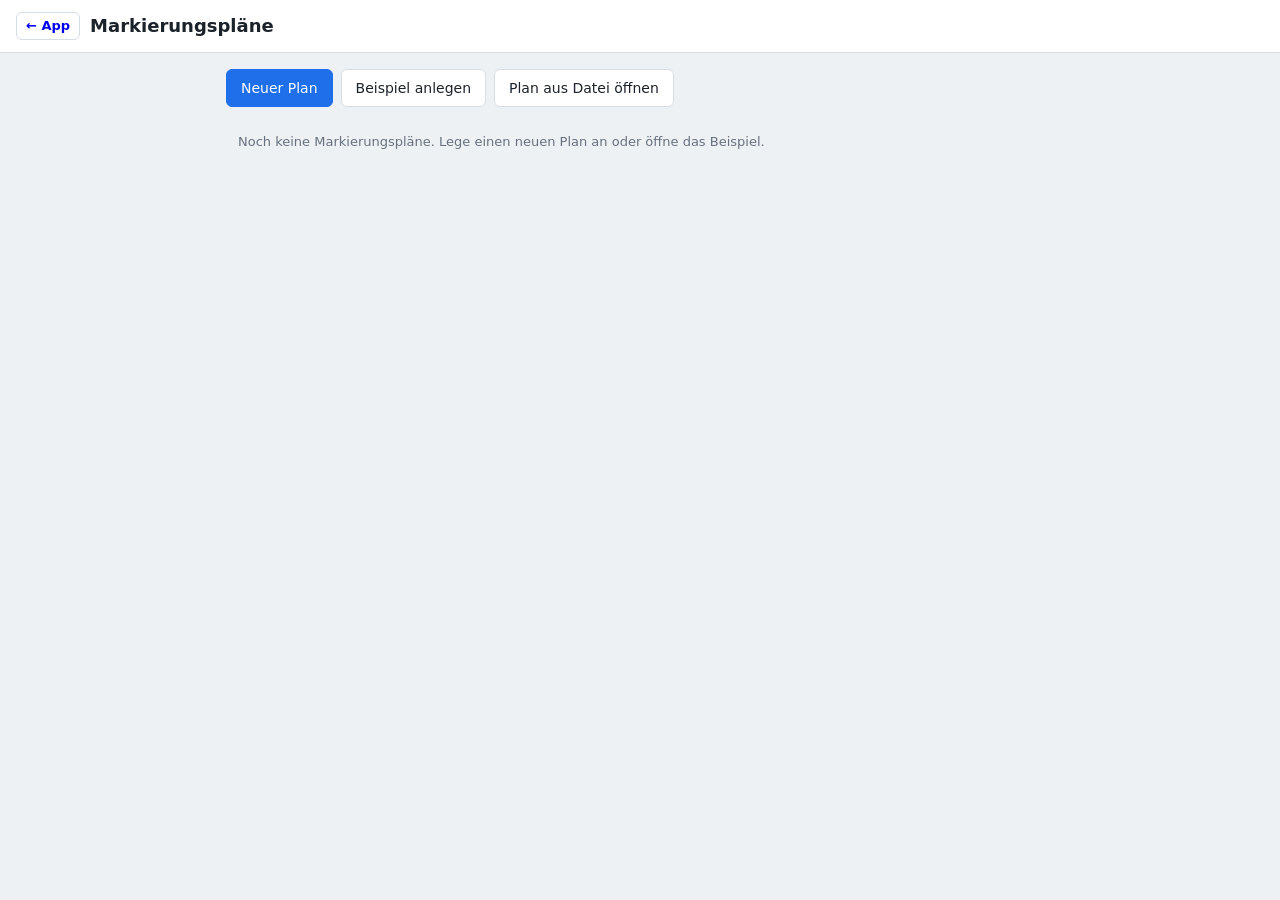
==== markierung.html @ 3236a151 "Etappe 5: Markierungsplan - Neuer Bereich «Markierungsplan» (markierung.html) als dritte Kachel   au" ====
<!doctype html>
<html lang="de-CH">
<head>
  <meta charset="utf-8">
  <meta name="viewport" content="width=device-width, initial-scale=1, viewport-fit=cover">
  <title>Markierungspläne</title>
  <meta name="theme-color" content="#1f6f3a">
  <link rel="manifest" href="manifest.webmanifest">
  <link rel="icon" type="image/png" sizes="192x192" href="icons/icon-192.png">
  <link rel="apple-touch-icon" href="icons/apple-touch-icon.png">
  <link rel="stylesheet" href="css/markierung.css">
</head>
<body>

<!-- ===== Liste der Markierungspläne ===== -->
<div id="liste">
  <div class="liste-kopf">
    <a class="btn zurueck" href="index.html#/">← App</a>
    <h1>Markierungspläne</h1>
  </div>
  <div class="liste-inhalt">
    <p class="hinweis-handy">Auf dem Handy kannst du Pläne ansehen, Warnungen prüfen und das PDF holen. Bearbeiten geht am PC oder Tablet.</p>
    <div class="liste-knoepfe">
      <button class="btn primary nur-pc" id="lNeu">Neuer Plan</button>
      <button class="btn nur-pc" id="lBeispiel">Beispiel anlegen</button>
      <button class="btn" id="lOeffnen">Plan aus Datei öffnen</button>
    </div>
    <ul id="plan-liste"></ul>
  </div>
</div>

<!-- ===== Planer ===== -->
<div id="planer">
<header>
  <a class="btn zurueck" href="#/" title="Zurück zur Liste der Pläne">← Pläne</a>
  <input id="projName" title="Name des Plans" spellcheck="false">
  <div class="sep"></div>
  <button class="btn" id="bSave" title="Plan als Datei speichern, z.B. zum Weitergeben (Ctrl+S)">Als Datei</button>
  <details class="menu" id="mExport"><summary class="btn">Ausgabe ▾</summary>
    <div class="pop">
      <button data-exp="print">Plan drucken / als PDF</button>
      <button data-exp="dxf">DXF für CAD (Meter)</button>
      <button data-exp="svg">SVG (Vektorgrafik)</button>
      <button data-exp="csv">Mengenliste (CSV)</button>
      <button data-exp="pts">Einbauteile mit Koordinaten (CSV)</button>
    </div>
  </details>
  <div class="sep nur-pc"></div>
  <button class="btn nur-pc" id="bUndo" title="Rückgängig (Ctrl+Z)">↶</button>
  <button class="btn nur-pc" id="bRedo" title="Wiederholen (Ctrl+Y)">↷</button>
  <span class="wcount" id="wcount" title="Warnungen anzeigen"></span>
  <div class="spacer"></div>
  <label class="tog"><input type="checkbox" id="sGrid"> Raster</label>
  <label class="tog"><input type="checkbox" id="sSafety"> Sicherheitszonen</label>
  <label class="tog"><input type="checkbox" id="sDims"> Abstände</label>
  <label class="tog"><input type="checkbox" id="sNotes"> Beschriftung</label>
  <label class="tog nur-pc"><input type="checkbox" id="sGaps"> Kreuzungen unterbrechen</label>
  <label class="tog"><input type="checkbox" id="sThick"> Linien betonen</label>
  <label class="tog nur-pc">Fang <select id="sSnap"><option value="0">aus</option><option value="0.01">1 cm</option><option value="0.05">5 cm</option><option value="0.1">10 cm</option><option value="0.5">50 cm</option><option value="1">1 m</option></select></label>
</header>

<div id="app">
  <aside id="left">
    <section class="nur-pc">
      <h3>1 · Platz</h3>
      <div class="g2">
        <label class="fld"><span>Länge <em>(m)</em></span><input type="number" id="pL" step="0.5" min="5" max="300"></label>
        <label class="fld"><span>Breite <em>(m)</em></span><input type="number" id="pB" step="0.5" min="5" max="300"></label>
      </div>
      <label class="fld"><span>Belag</span><select id="pBelag"></select></label>
      <div class="small muted">Der Belagsrand ist die Grenze für alle Prüfungen.</div>
    </section>
    <section class="nur-pc">
      <h3>2 · Feld hinzufügen</h3>
      <label class="fld"><span>Sportart</span><select id="addSport"></select></label>
      <label class="fld"><span>Normstufe</span><select id="addStufe"></select></label>
      <div class="small muted" id="addInfo" style="margin-bottom:8px"></div>
      <button class="btn primary wide" id="bAdd">Feld auf den Platz setzen</button>
    </section>
    <section>
      <h3>Felder im Plan</h3>
      <div id="list"></div>
    </section>
    <section class="nur-pc">
      <details><summary class="small">Bedienung</summary>
        <ul class="help">
          <li>Feld anklicken = auswählen, ziehen = verschieben</li>
          <li>Nochmals klicken = darunterliegendes Feld wählen</li>
          <li>Runder Griff = drehen (15°-Schritte, Shift = 1°)</li>
          <li>Leere Fläche ziehen = Ansicht verschieben, Mausrad oder zwei Finger = Zoom</li>
          <li>Pfeiltasten = 10 cm verschieben (Shift: 1 m)</li>
          <li><kbd>R</kbd> / <kbd>Shift</kbd>+<kbd>R</kbd> = 90° drehen, <kbd>Ctrl</kbd>+<kbd>D</kbd> = duplizieren, <kbd>Entf</kbd> = löschen</li>
          <li><kbd>Ctrl</kbd>+<kbd>Z</kbd> / <kbd>Ctrl</kbd>+<kbd>Y</kbd> = rückgängig / wiederholen, <kbd>F</kbd> = Platz einpassen</li>
          <li>Koordinaten: ab Platzecke oben links, X nach rechts, Y nach unten</li>
          <li>Der Plan wird automatisch gespeichert.</li>
        </ul>
      </details>
    </section>
  </aside>

  <main id="stage">
    <svg id="svg" xmlns="http://www.w3.org/2000/svg"><g id="vp"><g id="content"></g><g id="overlay"></g></g></svg>
    <div class="hud bl"><div id="scalebar"><div class="bar"></div><span></span></div></div>
    <div class="hud br" id="coords"></div>
    <div class="hud tr"><button id="zIn" title="Vergrössern">+</button><button id="zOut" title="Verkleinern">−</button><button id="zFit" title="Platz einpassen (F)">⤢</button></div>
  </main>

  <aside id="right">
    <div class="tabs">
      <button data-tab="props" class="on">Feld</button>
      <button data-tab="warn">Warnungen</button>
      <button data-tab="qty">Mengen</button>
      <button data-tab="pts">Einbauteile</button>
    </div>
    <div class="tabbody" id="tab-props"></div>
    <div class="tabbody" id="tab-warn" hidden></div>
    <div class="tabbody" id="tab-qty" hidden></div>
    <div class="tabbody" id="tab-pts" hidden></div>
  </aside>
</div>
</div>

<input type="file" id="fileIn" accept=".json,application/json" hidden>

<dialog id="dlgPrint">
  <h2>Plan drucken / als PDF speichern</h2>
  <label class="fld"><span>Titel</span><input type="text" id="prTitle"></label>
  <div class="g2">
    <label class="fld"><span>Papier</span><select id="prPaper"><option value="A4L">A4 quer</option><option value="A4P">A4 hoch</option><option value="A3L" selected>A3 quer</option><option value="A3P">A3 hoch</option></select></label>
    <label class="fld"><span>Massstab</span><select id="prScale"><option value="fit">automatisch</option><option value="100">1:100</option><option value="200">1:200</option><option value="250">1:250</option><option value="500">1:500</option><option value="1000">1:1000</option></select></label>
  </div>
  <label class="chk"><input type="checkbox" id="prThick" checked> Linien für den Druck betonen (mind. 0.2 mm)</label>
  <label class="chk"><input type="checkbox" id="prSafety" checked> Sicherheitszonen einzeichnen</label>
  <label class="chk"><input type="checkbox" id="prWarn" checked> Warnliste auf dem Plan</label>
  <label class="chk"><input type="checkbox" id="prLage" checked> Lagemasse der Felder (Massketten am Platzrand)</label>
  <label class="chk"><input type="checkbox" id="prDetail" checked> Detailblatt pro Feld mit Massen und Eckpunkten zum Einmessen</label>
  <label class="chk"><input type="checkbox" id="prQty" checked> Mengen und Einbauteile auf der letzten Seite</label>
  <div class="info" id="prInfo"></div>
  <p class="small muted">Im Druckdialog «Als PDF speichern» wählen und die Skalierung auf 100 % lassen, damit der Massstab stimmt.</p>
  <div class="dlgbtns"><button class="btn" id="prCancel">Abbrechen</button><button class="btn primary" id="prGo">Drucken …</button></div>
</dialog>

<div id="meldung" class="meldung" role="status" aria-live="polite" hidden></div>
<div id="printArea"></div>

<noscript>Diese Seite braucht JavaScript.</noscript>
<script type="module" src="js/markierung/planer.js"></script>
</body>
</html>
---- css/markierung.css ----
/* Markierungsplaner – eigene Seite (markierung.html). Unabhängig von css/app.css. */
:root{
  --bg:#eef1f4;--panel:#fff;--panel2:#f6f8fa;--border:#d7dde4;--text:#1b222a;--muted:#66717d;
  --accent:#1f6feb;--accent-weak:#e7f0ff;--accent-line:#a3c2f7;--danger:#c62828;--warn:#b25e00;--info:#2e5f9e;
  --canvas:#7d8a78;
}
*{box-sizing:border-box}
html,body{height:100%;margin:0}
body{font:13px/1.4 system-ui,-apple-system,"Segoe UI",Roboto,Arial,sans-serif;color:var(--text);background:var(--bg);display:flex;flex-direction:column;overflow:hidden}
button,input,select{font:inherit;color:inherit}
header{display:flex;align-items:center;gap:6px;padding:6px 10px;background:var(--panel);border-bottom:1px solid var(--border);flex-wrap:wrap;position:relative;z-index:5}
.brand{display:flex;align-items:center;gap:7px;font-weight:700;font-size:14px;white-space:nowrap;margin-right:4px}
.brand svg{width:24px;height:24px}
.brand small{font-weight:500;color:var(--muted);font-size:11px;border:1px solid var(--border);border-radius:10px;padding:0 6px}
#projName{border:1px solid transparent;border-radius:6px;padding:4px 6px;width:210px;background:transparent;font-weight:600}
#projName:hover,#projName:focus{border-color:var(--border);background:#fff;outline:none}
.sep{width:1px;height:22px;background:var(--border);margin:0 3px}
.spacer{flex:1}
.btn{border:1px solid var(--border);background:#fff;border-radius:6px;padding:5px 9px;cursor:pointer;display:inline-flex;align-items:center;gap:5px;white-space:nowrap;line-height:1.2}
.btn:hover{background:var(--panel2)}
.btn:disabled{opacity:.4;cursor:default;background:#fff}
.btn.primary{background:var(--accent);border-color:var(--accent);color:#fff}
.btn.primary:hover{background:#1a5fd0}
.btn.danger{color:var(--danger)}
.btn.sm{padding:3px 7px;font-size:12px}
.btn.wide{width:100%;justify-content:center}
.tog{display:inline-flex;align-items:center;gap:4px;font-size:12px;color:var(--muted);white-space:nowrap;cursor:pointer;padding:0 3px}
.tog select{border:1px solid var(--border);border-radius:5px;padding:2px 4px;background:#fff}
.menu{position:relative}
.menu summary{list-style:none}
.menu summary::-webkit-details-marker{display:none}
.menu .pop{position:absolute;top:calc(100% + 4px);left:0;background:#fff;border:1px solid var(--border);border-radius:8px;box-shadow:0 8px 24px rgba(0,0,0,.12);padding:4px;min-width:230px;z-index:20}
.menu .pop button{display:block;width:100%;text-align:left;border:0;background:none;padding:7px 10px;border-radius:5px;cursor:pointer}
.menu .pop button:hover{background:var(--panel2)}
.wcount{display:inline-flex;gap:4px;cursor:pointer;border:1px solid var(--border);border-radius:14px;padding:2px 8px;background:#fff;font-size:12px}
.wcount b{font-weight:700}
.c-hoch{color:var(--danger)} .c-warnung{color:var(--warn)} .c-hinweis{color:var(--info)}
#app{flex:1;display:grid;grid-template-columns:260px minmax(0,1fr) 330px;min-height:0}
aside{overflow:auto;background:var(--panel)}
#left{border-right:1px solid var(--border)}
#right{border-left:1px solid var(--border);display:flex;flex-direction:column}
aside section{padding:10px 12px;border-bottom:1px solid var(--border)}
h3{margin:0 0 8px;font-size:12px;text-transform:uppercase;letter-spacing:.04em;color:var(--muted)}
h4{margin:12px 0 6px;font-size:12px;color:var(--muted)}
.muted{color:var(--muted)} .small{font-size:12px}
.fld{display:flex;flex-direction:column;gap:3px;margin-bottom:8px;font-size:12px}
.fld>span{color:var(--muted)}
.fld em{font-style:normal;opacity:.75}
.fld input[type=number],.fld input[type=text],.fld select{border:1px solid var(--border);border-radius:6px;padding:5px 7px;background:#fff;width:100%;min-width:0}
.fld input:focus,.fld select:focus{outline:2px solid var(--accent-line);outline-offset:-1px;border-color:var(--accent)}
.g2{display:grid;grid-template-columns:1fr 1fr;gap:0 8px}
.g3{display:grid;grid-template-columns:1fr 1fr 1fr;gap:0 6px}
.chk{display:flex;align-items:center;gap:6px;font-size:12px;margin:2px 0 8px;cursor:pointer}
.full{grid-column:1/-1}
.btnrow{display:flex;flex-wrap:wrap;gap:4px;margin:4px 0 10px}
.swatches{display:flex;gap:5px;flex-wrap:wrap}
.swb{width:24px;height:24px;border-radius:6px;border:1px solid rgba(0,0,0,.3);cursor:pointer;padding:0}
.swb.on{outline:2px solid var(--accent);outline-offset:2px}
.sw{display:inline-block;width:12px;height:12px;border-radius:3px;border:1px solid rgba(0,0,0,.3);vertical-align:-2px;margin-right:6px;flex:none}
.info{background:var(--panel2);border:1px solid var(--border);border-radius:6px;padding:7px 9px;font-size:12px;margin:8px 0}
.lrow{display:flex;align-items:center;gap:6px;padding:4px 5px;border-radius:6px;cursor:pointer}
.lrow:hover{background:var(--panel2)}
.lrow.sel{background:var(--accent-weak)}
.lrow.dim .lname{opacity:.45}
.prio{display:inline-flex;align-items:center;justify-content:center;min-width:18px;height:18px;border-radius:9px;background:#e9edf2;font-size:11px;font-weight:700;color:#3b4652}
.prio.p1{background:#1b222a;color:#fff}
.lname{flex:1;overflow:hidden;text-overflow:ellipsis;white-space:nowrap}
.ib{border:0;background:none;padding:2px;cursor:pointer;color:var(--muted);display:inline-flex;border-radius:4px}
.ib:hover{background:#e6eaef;color:var(--text)}
.ib svg{width:15px;height:15px}
.wb{font-size:11px;font-weight:700;border-radius:8px;padding:0 5px;background:#fdecea;color:var(--danger)}
.wb.w{background:#fff3e0;color:var(--warn)}
#stage{position:relative;overflow:hidden;background:var(--canvas)}
#svg{position:absolute;inset:0;width:100%;height:100%;display:block;touch-action:none;user-select:none}
.hud{position:absolute;pointer-events:none;font-size:12px;color:#fff;text-shadow:0 1px 2px rgba(0,0,0,.6)}
.hud.bl{left:12px;bottom:10px}
.hud.br{right:12px;bottom:10px;font-variant-numeric:tabular-nums}
.hud.tr{top:10px;right:10px;pointer-events:auto;display:flex;flex-direction:column;gap:4px}
.hud.tr button{width:32px;height:32px;border-radius:7px;border:1px solid rgba(0,0,0,.15);background:#fff;cursor:pointer;font-size:16px;line-height:1;color:var(--text);box-shadow:0 1px 3px rgba(0,0,0,.2)}
#scalebar .bar{height:6px;border:1.5px solid #fff;border-top:0;margin-bottom:2px;box-shadow:0 1px 1px rgba(0,0,0,.35)}
.tabs{display:flex;border-bottom:1px solid var(--border);background:var(--panel2);flex:none}
.tabs button{flex:1;border:0;background:none;padding:9px 4px;cursor:pointer;font-size:12px;color:var(--muted);border-bottom:2px solid transparent}
.tabs button.on{color:var(--text);border-bottom-color:var(--accent);font-weight:600;background:#fff}
.tabbody{overflow:auto;flex:1;padding:12px}
.tabbody[hidden]{display:none}
table.qt{width:100%;border-collapse:collapse;font-size:12px;margin-bottom:10px;font-variant-numeric:tabular-nums}
.qt th{font-weight:600;color:var(--muted);text-align:left;border-bottom:1px solid var(--border);padding:3px 2px}
.qt td{padding:3px 2px;border-bottom:1px solid #eef1f4;vertical-align:top}
.qt tfoot td{font-weight:700;border-bottom:0}
.r{text-align:right!important;white-space:nowrap}
.warn{border:1px solid var(--border);border-left-width:4px;border-radius:6px;padding:7px 9px;margin-bottom:7px;font-size:12px;cursor:pointer;background:#fff}
.warn.hoch{border-left-color:var(--danger)} .warn.warnung{border-left-color:#f39c12} .warn.hinweis{border-left-color:#7aa6dc}
.warn.ack{opacity:.6}
.warn .wl{font-weight:700;text-transform:uppercase;font-size:10px;letter-spacing:.04em}
.warn .note{margin-top:4px;color:var(--muted)}
.warn .acts{margin-top:5px;display:flex;gap:4px;align-items:center}
.warn input{flex:1;border:1px solid var(--border);border-radius:5px;padding:3px 6px;font-size:12px;min-width:0}
.help{font-size:12px;color:var(--muted);padding-left:16px;margin:6px 0 0}
.help li{margin-bottom:3px}
dialog{border:1px solid var(--border);border-radius:12px;padding:18px 20px;width:min(460px,calc(100vw - 32px));box-shadow:0 20px 50px rgba(0,0,0,.25)}
dialog::backdrop{background:rgba(15,20,25,.35)}
dialog h2{margin:0 0 12px;font-size:16px}
.dlgbtns{display:flex;justify-content:flex-end;gap:8px;margin-top:14px}
.selbox{fill:none;stroke:#49a0ff;stroke-width:1.5px;stroke-dasharray:6 3;vector-effect:non-scaling-stroke}
.selline{stroke:#49a0ff;stroke-width:1.5px;vector-effect:non-scaling-stroke}
.handle{fill:#fff;stroke:#1f6feb;stroke-width:2px;vector-effect:non-scaling-stroke}
.dim{stroke:#fff;stroke-width:1px;vector-effect:non-scaling-stroke}
.dim.bad{stroke:#ff6b6b}
.otext{stroke:rgba(0,0,0,.75);paint-order:stroke;stroke-linejoin:round;font-family:system-ui,"Segoe UI",Arial,sans-serif;font-weight:600}
#printArea{display:none}

/* ---- Ansichten: Planliste und Planer ---- */
#liste,#planer{display:none}
body[data-ansicht="liste"] #liste{display:block;overflow:auto;flex:1}
body[data-ansicht="plan"] #planer{display:flex;flex-direction:column;flex:1;min-height:0}
a.btn{text-decoration:none}
.zurueck{font-weight:600}
.liste-kopf{display:flex;align-items:center;gap:10px;padding:12px 16px;background:var(--panel);border-bottom:1px solid var(--border);flex-wrap:wrap}
.liste-kopf h1{font-size:18px;margin:0;flex:1;min-width:160px}
.liste-inhalt{max-width:860px;margin:0 auto;padding:16px}
.liste-knoepfe{display:flex;gap:8px;flex-wrap:wrap;margin-bottom:14px}
.liste-knoepfe .btn{padding:10px 14px;font-size:14px}
#plan-liste{list-style:none;margin:0;padding:0;display:flex;flex-direction:column;gap:8px}
.plan-zeile{display:flex;align-items:center;gap:8px;background:var(--panel);border:1px solid var(--border);border-radius:10px;padding:4px 8px 4px 4px}
.plan-link{flex:1;display:flex;flex-direction:column;gap:2px;padding:10px 12px;color:inherit;text-decoration:none;border-radius:8px;min-height:48px;justify-content:center}
.plan-link:hover{background:var(--panel2)}
.plan-link b{font-size:15px}
.plan-link span{font-size:12px;color:var(--muted)}
.plan-aktionen{display:flex;gap:4px;flex-wrap:wrap}
.plan-leer{color:var(--muted);padding:12px}
.hinweis-handy{display:none;background:#fff8e1;border:1px solid #ffe08a;border-radius:8px;padding:8px 10px;font-size:12px;margin-bottom:12px}
.meldung{position:fixed;left:50%;bottom:20px;transform:translateX(-50%);background:#1b222a;color:#fff;padding:10px 16px;border-radius:10px;box-shadow:0 6px 20px rgba(0,0,0,.25);z-index:50;max-width:calc(100vw - 32px);font-size:13px}

/* ---- Handy: nur ansehen (Bearbeiten am PC oder Tablet) ---- */
.nur-ansicht .nur-pc{display:none!important}
.nur-ansicht .hinweis-handy{display:block}

@media (max-width:1000px){
  html,body{height:auto} body{overflow:auto}
  body[data-ansicht="plan"] #planer{display:block}
  #app{display:flex;flex-direction:column}
  #stage{height:60vh;order:-1;flex:none}
  #left,#right{border:0;border-top:1px solid var(--border)}
}
@media print{
  html,body{height:auto!important;overflow:visible!important;background:#fff!important;display:block!important}
  body>*:not(#printArea){display:none!important}
  #printArea{display:block!important}
}
.pp-page{overflow:hidden;break-after:page;page-break-after:always;-webkit-print-color-adjust:exact;print-color-adjust:exact;font:9.5pt Arial,Helvetica,sans-serif;color:#000}
.pp-page:last-child{break-after:auto;page-break-after:auto}
.pp-head{display:flex;justify-content:space-between;align-items:flex-end;gap:6mm;border-bottom:.4mm solid #000;padding-bottom:2mm;margin-bottom:2mm;height:20mm}
.pp-title{font-size:15pt;font-weight:700}
.pp-sub{font-size:8.5pt;color:#333}
.pp-legend{display:flex;flex-wrap:wrap;gap:1mm 4mm;font-size:8pt;max-width:55%}
.pp-legend i{display:inline-block;width:5mm;height:2.6mm;border:.2mm solid #555;margin-right:1.2mm;vertical-align:-.3mm}
.pp-scale{text-align:right;font-size:9pt}
.pp-plan{outline:.3mm solid #000;outline-offset:-.3mm;overflow:hidden}
.pp-plan svg{display:block}
.pp-table{border-collapse:collapse;width:100%;font-size:8.5pt;margin-bottom:4mm}
.pp-table th,.pp-table td{border-bottom:.2mm solid #999;padding:1.1mm 1.6mm;text-align:left;vertical-align:top}
.pp-table td.r,.pp-table th.r{text-align:right}
.pp-page h2{font-size:11pt;margin:4mm 0 2mm}
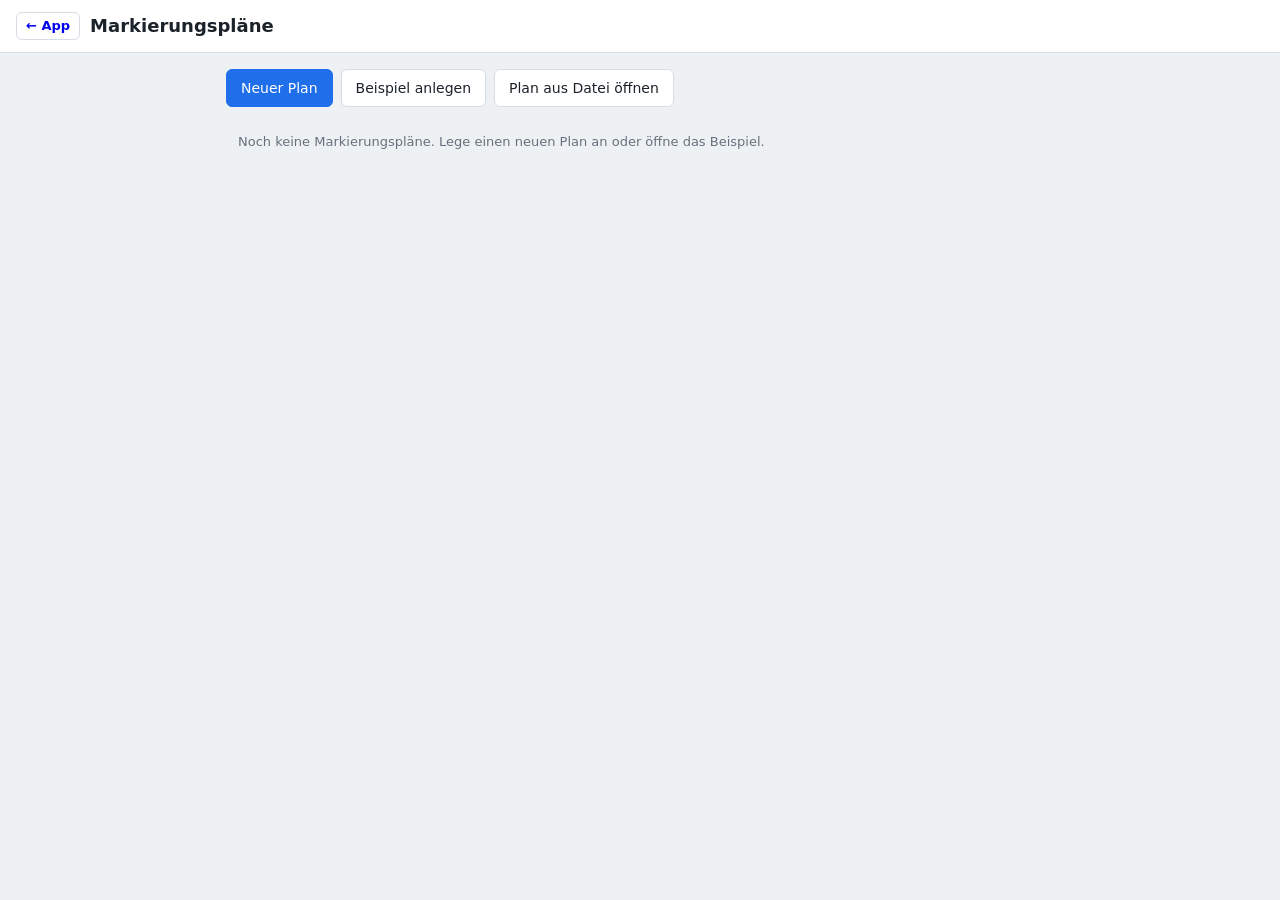
==== commit 9a6ea7a7: "Weitsprung: Startzahlen, feste Grube, Eingaben auf 1 cm - Weitsprung: Option «Startzahlen am Anlaufb" ====
--- a/markierung.html
+++ b/markierung.html
@@ -88,7 +88,8 @@
           <li>Nochmals klicken = darunterliegendes Feld wählen</li>
           <li>Runder Griff = drehen (15°-Schritte, Shift = 1°)</li>
           <li>Leere Fläche ziehen = Ansicht verschieben, Mausrad oder zwei Finger = Zoom</li>
-          <li>Pfeiltasten = 10 cm verschieben (Shift: 1 m)</li>
+          <li>Pfeiltasten = 1 cm verschieben (Shift: 10 cm, Ctrl: 1 m)</li>
+          <li>Weitsprung: Beim Ändern von Anlauf und Optionen bleibt die Grube stehen</li>
           <li><kbd>R</kbd> / <kbd>Shift</kbd>+<kbd>R</kbd> = 90° drehen, <kbd>Ctrl</kbd>+<kbd>D</kbd> = duplizieren, <kbd>Entf</kbd> = löschen</li>
           <li><kbd>Ctrl</kbd>+<kbd>Z</kbd> / <kbd>Ctrl</kbd>+<kbd>Y</kbd> = rückgängig / wiederholen, <kbd>F</kbd> = Platz einpassen</li>
           <li>Koordinaten: ab Platzecke oben links, X nach rechts, Y nach unten</li>
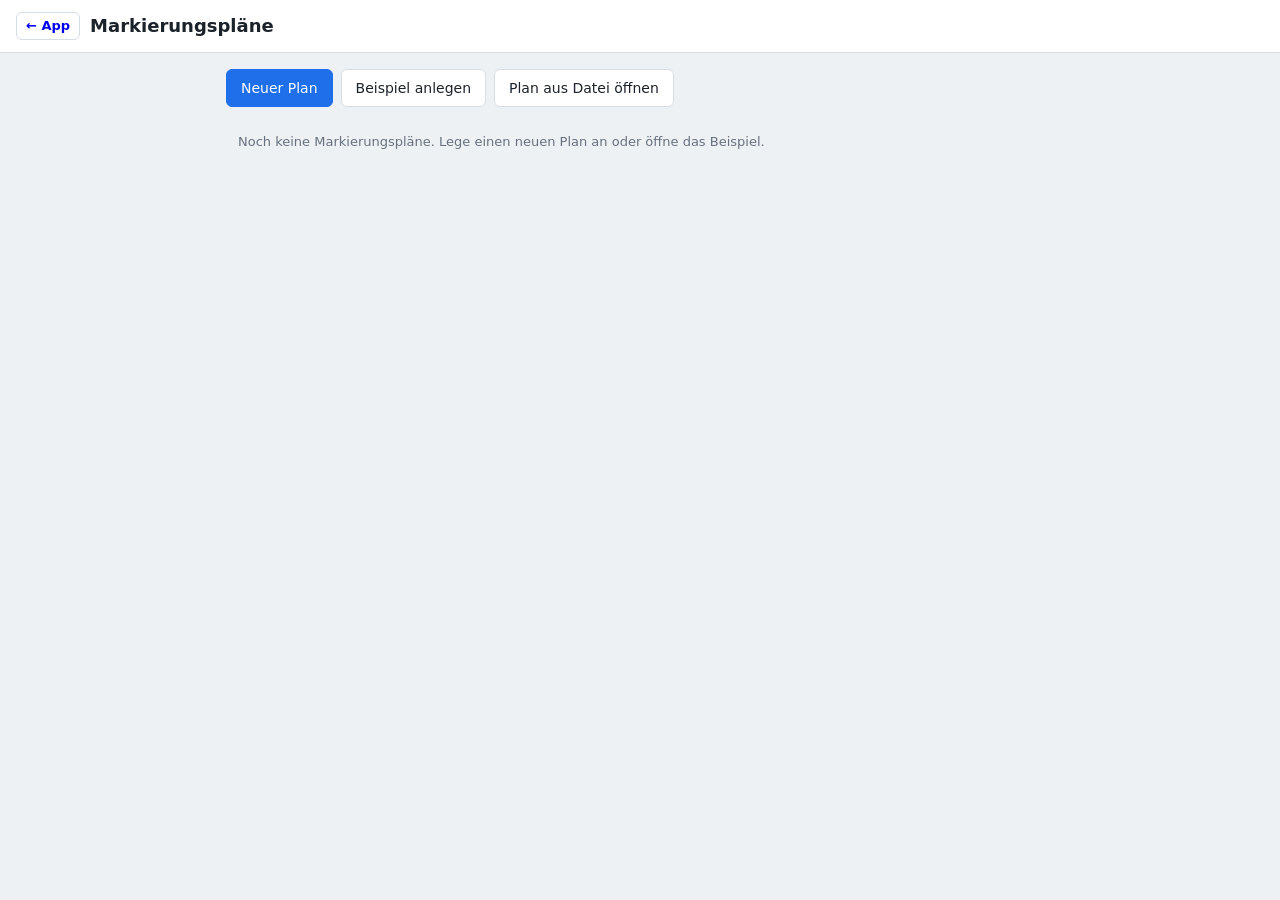
==== commit 2d69b472: "Markierungsplan: Einrasten, Grube ausserhalb, mobile Netzpfosten - Einrasten beim Ziehen an Platzran" ====
--- a/markierung.html
+++ b/markierung.html
@@ -56,6 +56,7 @@
   <label class="tog"><input type="checkbox" id="sNotes"> Beschriftung</label>
   <label class="tog nur-pc"><input type="checkbox" id="sGaps"> Kreuzungen unterbrechen</label>
   <label class="tog"><input type="checkbox" id="sThick"> Linien betonen</label>
+  <label class="tog nur-pc" title="Beim Ziehen am Platzrand, in der Platzmitte und an der Sicherheitszone einrasten (Alt gedrückt = ohne)"><input type="checkbox" id="sMagnet"> Einrasten</label>
   <label class="tog nur-pc">Fang <select id="sSnap"><option value="0">aus</option><option value="0.01">1 cm</option><option value="0.05">5 cm</option><option value="0.1">10 cm</option><option value="0.5">50 cm</option><option value="1">1 m</option></select></label>
 </header>
 
@@ -88,8 +89,9 @@
           <li>Nochmals klicken = darunterliegendes Feld wählen</li>
           <li>Runder Griff = drehen (15°-Schritte, Shift = 1°)</li>
           <li>Leere Fläche ziehen = Ansicht verschieben, Mausrad oder zwei Finger = Zoom</li>
-          <li>Pfeiltasten = 1 cm verschieben (Shift: 10 cm, Ctrl: 1 m)</li>
-          <li>Weitsprung: Beim Ändern von Anlauf und Optionen bleibt die Grube stehen</li>
+          <li>Beim Ziehen rastet das Feld am Platzrand, in der Platzmitte und an der Sicherheitszone ein (blaue Hilfslinie). <kbd>Alt</kbd> gedrückt halten = ohne Einrasten</li>
+          <li>Pfeiltasten = 1 cm verschieben (Shift: 10 cm, Ctrl: 1 m), ohne Einrasten</li>
+          <li>Weitsprung: Beim Ändern von Anlauf, Optionen und Drehung bleibt die Grube stehen. Die Grube darf über den Platzrand hinaus.</li>
           <li><kbd>R</kbd> / <kbd>Shift</kbd>+<kbd>R</kbd> = 90° drehen, <kbd>Ctrl</kbd>+<kbd>D</kbd> = duplizieren, <kbd>Entf</kbd> = löschen</li>
           <li><kbd>Ctrl</kbd>+<kbd>Z</kbd> / <kbd>Ctrl</kbd>+<kbd>Y</kbd> = rückgängig / wiederholen, <kbd>F</kbd> = Platz einpassen</li>
           <li>Koordinaten: ab Platzecke oben links, X nach rechts, Y nach unten</li>
--- a/css/markierung.css
+++ b/css/markierung.css
@@ -106,6 +106,7 @@
 .handle{fill:#fff;stroke:#1f6feb;stroke-width:2px;vector-effect:non-scaling-stroke}
 .dim{stroke:#fff;stroke-width:1px;vector-effect:non-scaling-stroke}
 .dim.bad{stroke:#ff6b6b}
+.fang{stroke:#4fc3ff;stroke-width:1.5px;stroke-dasharray:8 4;vector-effect:non-scaling-stroke;pointer-events:none}
 .otext{stroke:rgba(0,0,0,.75);paint-order:stroke;stroke-linejoin:round;font-family:system-ui,"Segoe UI",Arial,sans-serif;font-weight:600}
 #printArea{display:none}
 
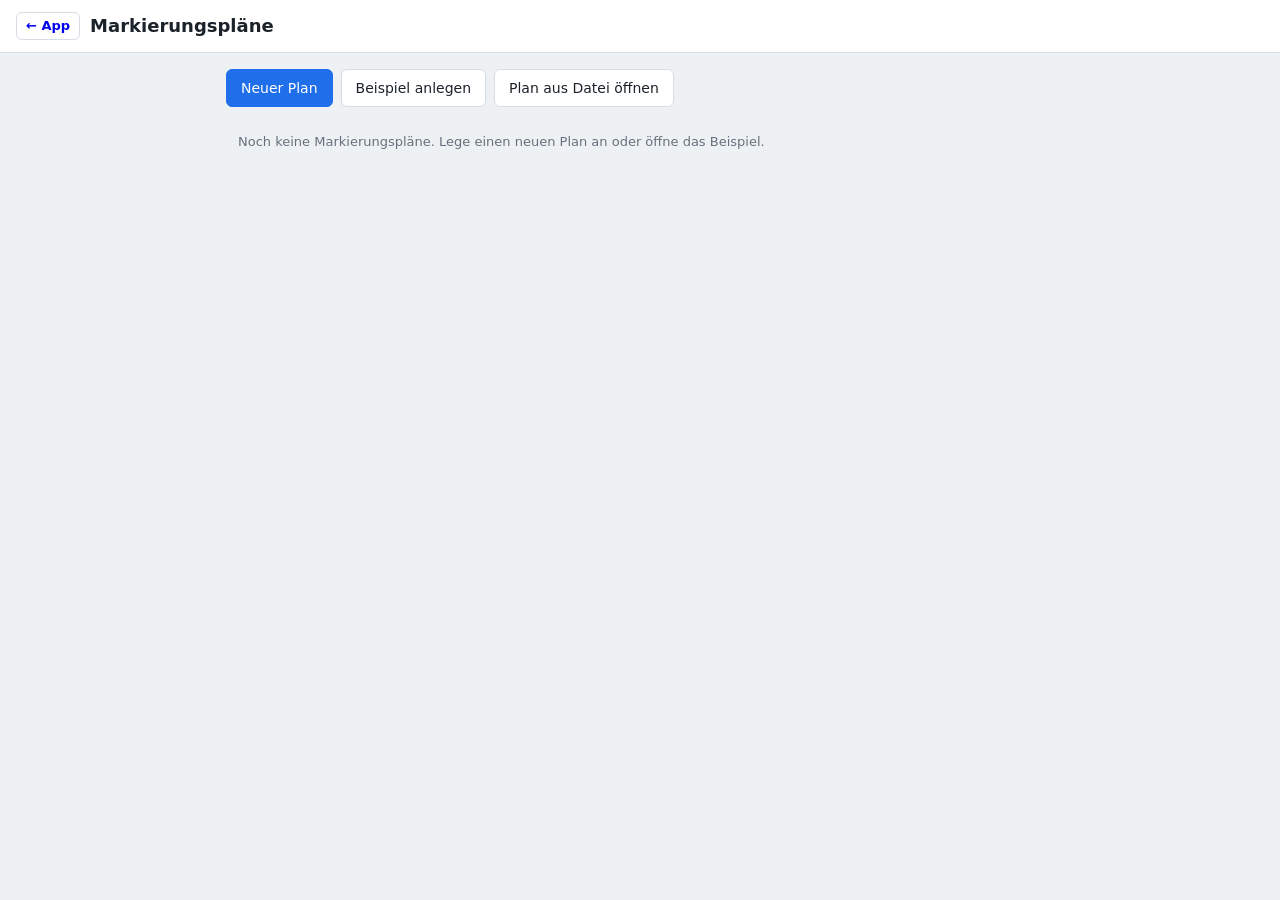
==== commit 82252b8e: "CAD-Unterlage (DXF) und Platzrand als Vieleck CAD-Unterlage - Eigener DXF-Leser ohne fremde Biblioth" ====
--- a/markierung.html
+++ b/markierung.html
@@ -70,6 +70,11 @@
       </div>
       <label class="fld"><span>Belag</span><select id="pBelag"></select></label>
       <div class="small muted">Der Belagsrand ist die Grenze für alle Prüfungen.</div>
+      <div id="randInfo"></div>
+    </section>
+    <section class="nur-pc">
+      <h3>CAD-Unterlage</h3>
+      <div id="uBox"></div>
     </section>
     <section class="nur-pc">
       <h3>2 · Feld hinzufügen</h3>
@@ -87,6 +92,7 @@
         <ul class="help">
           <li>Feld anklicken = auswählen, ziehen = verschieben</li>
           <li>Nochmals klicken = darunterliegendes Feld wählen</li>
+          <li>Felder im Plan: Zeile nach oben oder unten ziehen = Priorität ändern (Tablet: am Griff ⠿). Zwischen zwei Zeilen loslassen = eigene Priorität, auf eine Zeile = gleiche Priorität wie diese. <kbd>Esc</kbd> = abbrechen</li>
           <li>Runder Griff = drehen (15°-Schritte, Shift = 1°)</li>
           <li>Leere Fläche ziehen = Ansicht verschieben, Mausrad oder zwei Finger = Zoom</li>
           <li>Beim Ziehen rastet das Feld am Platzrand, in der Platzmitte und an der Sicherheitszone ein (blaue Hilfslinie). <kbd>Alt</kbd> gedrückt halten = ohne Einrasten</li>
@@ -95,6 +101,8 @@
           <li><kbd>R</kbd> / <kbd>Shift</kbd>+<kbd>R</kbd> = 90° drehen, <kbd>Ctrl</kbd>+<kbd>D</kbd> = duplizieren, <kbd>Entf</kbd> = löschen</li>
           <li><kbd>Ctrl</kbd>+<kbd>Z</kbd> / <kbd>Ctrl</kbd>+<kbd>Y</kbd> = rückgängig / wiederholen, <kbd>F</kbd> = Platz einpassen</li>
           <li>Koordinaten: ab Platzecke oben links, X nach rechts, Y nach unten</li>
+          <li>CAD-Unterlage: DXF vom Architekten laden (DWG zuerst als DXF speichern). «Ausrichten»: Kante anklicken, die gerade werden soll, dann den Eckpunkt, der auf die Platzecke oben links kommt. Ebenen einzeln ausblenden.</li>
+          <li>«Platzrand übernehmen»: den Platzrand in der Unterlage anklicken. Der Platz wird zum Vieleck, die längste Kante liegt waagrecht. Alle Prüfungen gelten dann für den echten Rand. Felder und Unterlage bleiben zueinander an Ort und Stelle.</li>
           <li>Der Plan wird automatisch gespeichert.</li>
         </ul>
       </details>
@@ -102,7 +110,8 @@
   </aside>
 
   <main id="stage">
-    <svg id="svg" xmlns="http://www.w3.org/2000/svg"><g id="vp"><g id="content"></g><g id="overlay"></g></g></svg>
+    <svg id="svg" xmlns="http://www.w3.org/2000/svg"><g id="vp"><g id="grund"></g><g id="unterlage"></g><g id="content"></g><g id="overlay"></g></g></svg>
+    <div class="hud tc" id="modusHint" hidden></div>
     <div class="hud bl"><div id="scalebar"><div class="bar"></div><span></span></div></div>
     <div class="hud br" id="coords"></div>
     <div class="hud tr"><button id="zIn" title="Vergrössern">+</button><button id="zOut" title="Verkleinern">−</button><button id="zFit" title="Platz einpassen (F)">⤢</button></div>
@@ -124,6 +133,7 @@
 </div>
 
 <input type="file" id="fileIn" accept=".json,application/json" hidden>
+<input type="file" id="dxfIn" accept=".dxf" hidden>
 
 <dialog id="dlgPrint">
   <h2>Plan drucken / als PDF speichern</h2>
@@ -138,6 +148,7 @@
   <label class="chk"><input type="checkbox" id="prLage" checked> Lagemasse der Felder (Massketten am Platzrand)</label>
   <label class="chk"><input type="checkbox" id="prDetail" checked> Detailblatt pro Feld mit Massen und Eckpunkten zum Einmessen</label>
   <label class="chk"><input type="checkbox" id="prQty" checked> Mengen und Einbauteile auf der letzten Seite</label>
+  <label class="chk" id="prUnterlageZeile" hidden><input type="checkbox" id="prUnterlage" checked> CAD-Unterlage hellgrau mitdrucken</label>
   <div class="info" id="prInfo"></div>
   <p class="small muted">Im Druckdialog «Als PDF speichern» wählen und die Skalierung auf 100 % lassen, damit der Massstab stimmt.</p>
   <div class="dlgbtns"><button class="btn" id="prCancel">Abbrechen</button><button class="btn primary" id="prGo">Drucken …</button></div>
--- a/css/markierung.css
+++ b/css/markierung.css
@@ -58,7 +58,18 @@
 .swb.on{outline:2px solid var(--accent);outline-offset:2px}
 .sw{display:inline-block;width:12px;height:12px;border-radius:3px;border:1px solid rgba(0,0,0,.3);vertical-align:-2px;margin-right:6px;flex:none}
 .info{background:var(--panel2);border:1px solid var(--border);border-radius:6px;padding:7px 9px;font-size:12px;margin:8px 0}
-.lrow{display:flex;align-items:center;gap:6px;padding:4px 5px;border-radius:6px;cursor:pointer}
+.lrow{display:flex;align-items:center;gap:6px;padding:4px 5px;border-radius:6px;cursor:pointer;position:relative;user-select:none;-webkit-user-select:none}
+.grip{display:inline-flex;align-items:center;color:#a3acb6;cursor:grab;touch-action:none;padding:4px 2px 4px 3px;margin:-4px -3px -4px -3px}
+.grip svg{width:9px;height:14px}
+.lrow:hover .grip{color:var(--muted)}
+/* Ziehen in der Feldliste */
+#list.ziehen,#list.ziehen *{cursor:grabbing!important}
+.lrow.gezogen{z-index:2;background:#fff;box-shadow:0 4px 14px rgba(0,0,0,.22);margin-right:20px}   /* 20 px seitlich verschoben, siehe planer.js */
+.lrow.drop-auf{background:var(--accent-weak);outline:2px solid var(--accent);outline-offset:-2px}
+.lrow.drop-vor::before,.lrow.drop-nach::after{content:'';position:absolute;left:2px;right:2px;height:3px;border-radius:2px;background:var(--accent)}
+.lrow.drop-vor::before{top:-2px}
+.lrow.drop-nach::after{bottom:-2px}
+@media (pointer:coarse){.lrow{padding:8px 5px}.grip{padding:9px 7px 9px 5px;margin:-8px -3px -8px -5px}.grip svg{width:10px;height:16px}}
 .lrow:hover{background:var(--panel2)}
 .lrow.sel{background:var(--accent-weak)}
 .lrow.dim .lname{opacity:.45}
@@ -71,6 +82,16 @@
 .wb{font-size:11px;font-weight:700;border-radius:8px;padding:0 5px;background:#fdecea;color:var(--danger)}
 .wb.w{background:#fff3e0;color:var(--warn)}
 #stage{position:relative;overflow:hidden;background:var(--canvas)}
+/* CAD-Unterlage */
+#unterlage{pointer-events:none}
+.uline{fill:none;stroke:rgba(18,22,26,.72);stroke-width:1px;vector-effect:non-scaling-stroke;stroke-linejoin:round}
+.uhl{fill:none;stroke:#ffd400;stroke-width:3px;vector-effect:non-scaling-stroke;stroke-linejoin:round;pointer-events:none}
+.uhlp{fill:#ffd400;stroke:#111;stroke-width:1.5px;vector-effect:non-scaling-stroke;pointer-events:none}
+.hud.tc{top:10px;left:50%;transform:translateX(-50%);pointer-events:auto;display:flex;align-items:center;gap:8px;background:#1b222a;color:#fff;text-shadow:none;padding:6px 8px 6px 12px;border-radius:8px;box-shadow:0 4px 14px rgba(0,0,0,.25);max-width:calc(100% - 100px)}
+.hud.tc .btn{color:var(--text)}
+.hud[hidden]{display:none}
+.ebenen{max-height:220px;overflow:auto;border:1px solid var(--border);border-radius:6px;padding:4px 6px;margin-bottom:8px}
+.ebenen .chk{margin:2px 0;word-break:break-all}
 #svg{position:absolute;inset:0;width:100%;height:100%;display:block;touch-action:none;user-select:none}
 .hud{position:absolute;pointer-events:none;font-size:12px;color:#fff;text-shadow:0 1px 2px rgba(0,0,0,.6)}
 .hud.bl{left:12px;bottom:10px}
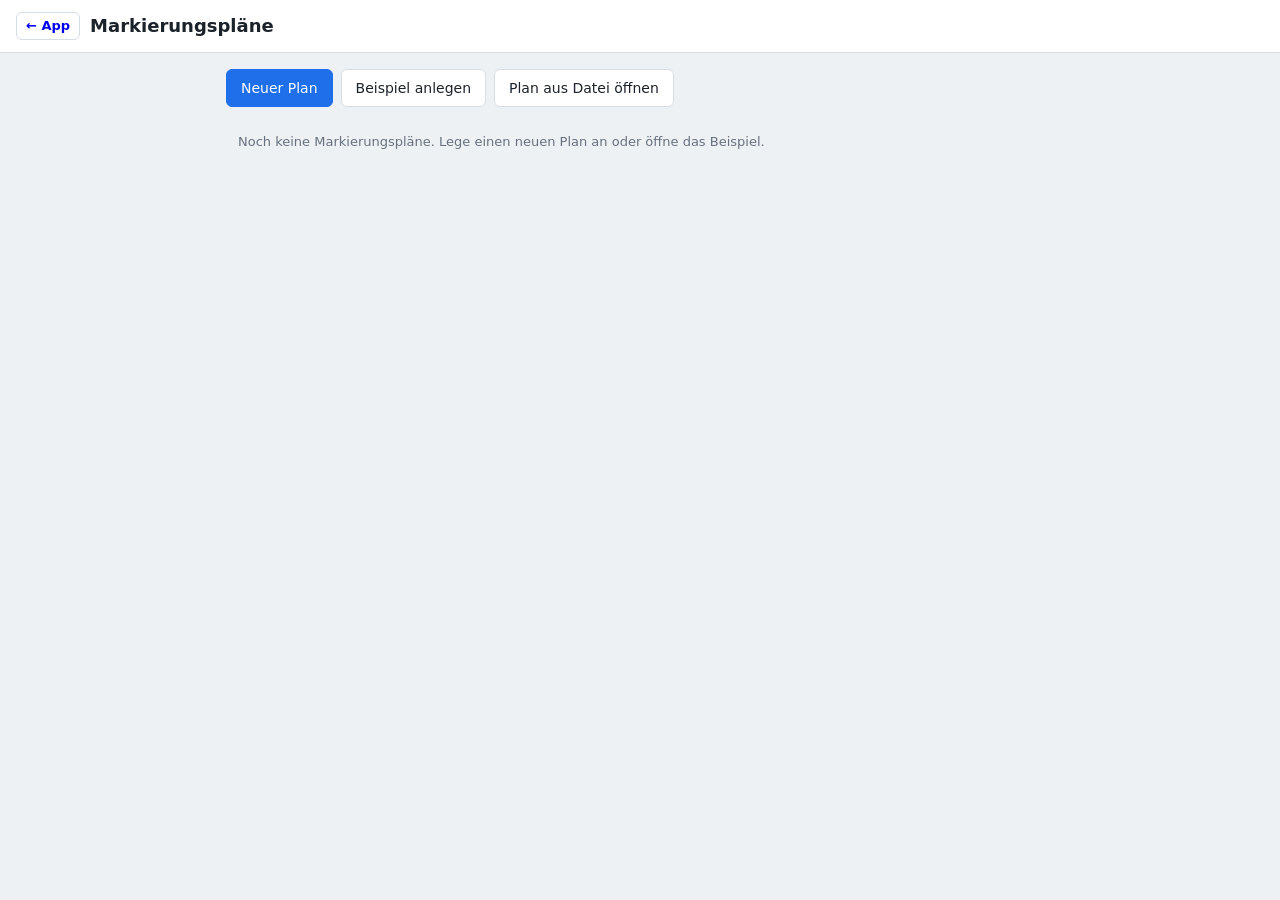
==== commit 0cac4ea1: "CAD-Unterlage: binäres DXF, Schraffur-Ränder, bessere Platzrand-Wahl - Binäres DXF lesen (R12 mit 1-" ====
--- a/markierung.html
+++ b/markierung.html
@@ -102,7 +102,7 @@
           <li><kbd>Ctrl</kbd>+<kbd>Z</kbd> / <kbd>Ctrl</kbd>+<kbd>Y</kbd> = rückgängig / wiederholen, <kbd>F</kbd> = Platz einpassen</li>
           <li>Koordinaten: ab Platzecke oben links, X nach rechts, Y nach unten</li>
           <li>CAD-Unterlage: DXF vom Architekten laden (DWG zuerst als DXF speichern). «Ausrichten»: Kante anklicken, die gerade werden soll, dann den Eckpunkt, der auf die Platzecke oben links kommt. Ebenen einzeln ausblenden.</li>
-          <li>«Platzrand übernehmen»: den Platzrand in der Unterlage anklicken. Der Platz wird zum Vieleck, die längste Kante liegt waagrecht. Alle Prüfungen gelten dann für den echten Rand. Felder und Unterlage bleiben zueinander an Ort und Stelle.</li>
+          <li>«Platzrand übernehmen»: den Platzrand in der Unterlage anklicken (geschlossene Linien werden bevorzugt) oder in die Platzfläche klicken (kleinste geschlossene Linie um den Punkt). Die gelbe Vorschau zeigt, was übernommen wird. Der Platz wird zum Vieleck, die längste Kante liegt waagrecht. Alle Prüfungen gelten dann für den echten Rand. Felder und Unterlage bleiben zueinander an Ort und Stelle.</li>
           <li>Der Plan wird automatisch gespeichert.</li>
         </ul>
       </details>
--- a/css/markierung.css
+++ b/css/markierung.css
@@ -87,7 +87,7 @@
 .uline{fill:none;stroke:rgba(18,22,26,.72);stroke-width:1px;vector-effect:non-scaling-stroke;stroke-linejoin:round}
 .uhl{fill:none;stroke:#ffd400;stroke-width:3px;vector-effect:non-scaling-stroke;stroke-linejoin:round;pointer-events:none}
 .uhlp{fill:#ffd400;stroke:#111;stroke-width:1.5px;vector-effect:non-scaling-stroke;pointer-events:none}
-.hud.tc{top:10px;left:50%;transform:translateX(-50%);pointer-events:auto;display:flex;align-items:center;gap:8px;background:#1b222a;color:#fff;text-shadow:none;padding:6px 8px 6px 12px;border-radius:8px;box-shadow:0 4px 14px rgba(0,0,0,.25);max-width:calc(100% - 100px)}
+.hud.tc{top:10px;left:50%;transform:translateX(-50%);width:max-content;pointer-events:auto;display:flex;align-items:center;gap:8px;background:#1b222a;color:#fff;text-shadow:none;padding:6px 8px 6px 12px;border-radius:8px;box-shadow:0 4px 14px rgba(0,0,0,.25);max-width:calc(100% - 100px)}
 .hud.tc .btn{color:var(--text)}
 .hud[hidden]{display:none}
 .ebenen{max-height:220px;overflow:auto;border:1px solid var(--border);border-radius:6px;padding:4px 6px;margin-bottom:8px}
